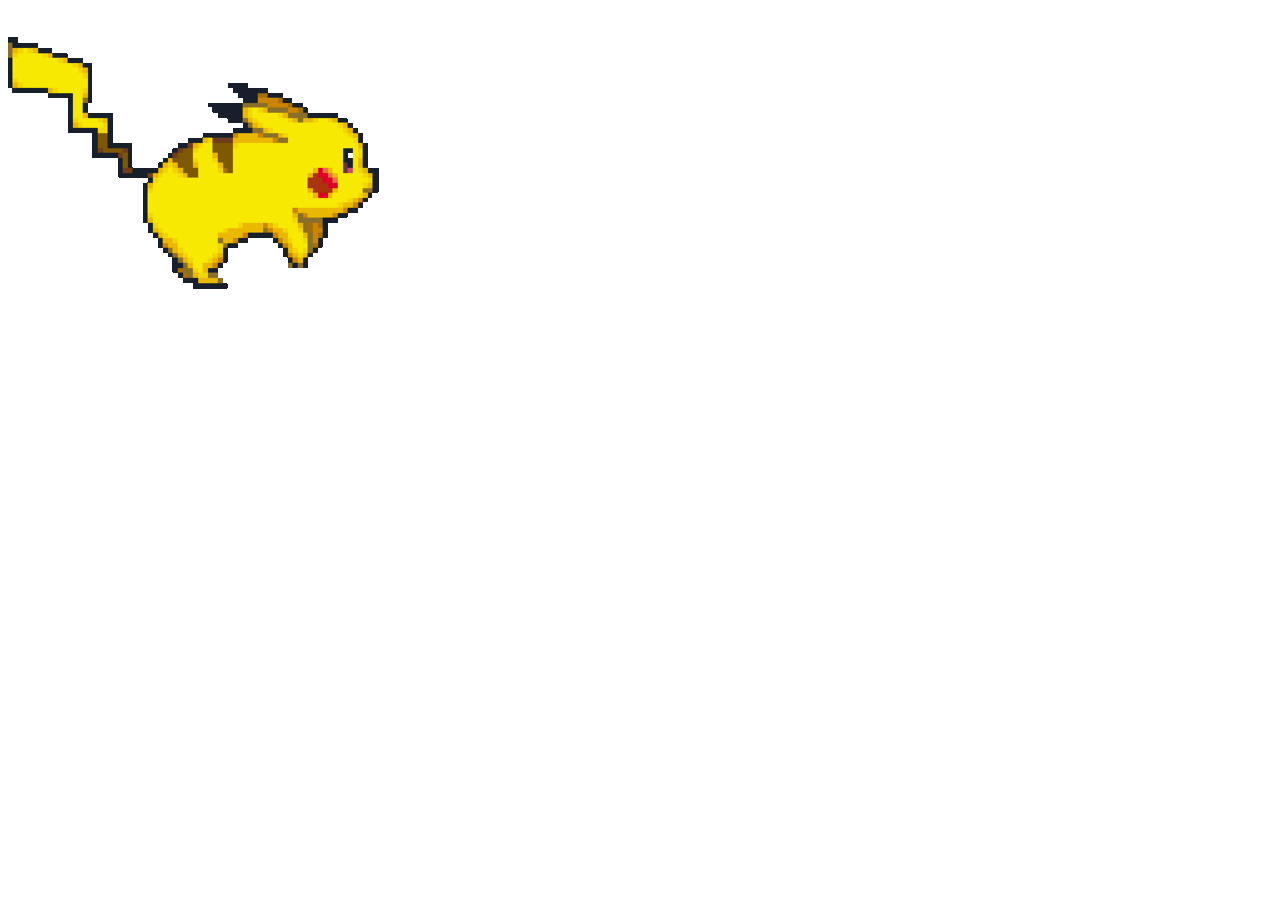
==== index.html @ 3c50f97e "stable" ====
<head>
	<title>Jeux 2d essai</title>
	<link rel="stylesheet" href="style.css">
</head>
<body>

	<audio loop>
		<source src="hotline-miami-2.mp3" type="audio/mpeg">
	</audio>

	<world>

		<ground>

			<mazars style="transition: transform 0.05s linear; transform: translateX(0vw);"><img id="mazaDisplay" src="assets/pika.gif" alt=""></mazars>
			
			<invader style="height: 100px; width: 100px; z-index: 99; background-color: red; position: absolute; transition: transform 0.05s linear; transform: translateX(100vw);"></invader>
			
			<invader style="height: 100px; width: 100px; z-index: 99; background-color: red; position: absolute; transition: transform 0.05s linear; transform: translateX(200vw);"></invader>
		
			<invader style="height: 100px; width: 100px; z-index: 99; background-color: red; position: absolute; transition: transform 0.05s linear; transform: translateX(300vw);"></invader>

			<div class="message" id="0" style="display:none;">
				Bienvenue chez les SCEP Invaders !<br> Nous sommes l’association digitale et vidéoludique d’ESCP Europe. Depuis 2014, nous organisons tournois et formations (coding, design) et collaborons avec des entreprises du digital.<br><br>SCEP Invaders se tourne vers l’avenir avec son nouveau projet!<br><br>  Press Enter to continue !
			</div>

			<div class="message" id="1" style="display:none">
				"Hacke ton futur" réunit étudiants et professionnels de l’industrie lors d’une journée de workshops pour découvrir les métiers du digital.<br><br> En équipes, étudiants et managers mènent ensemble un projet concret et progressent grâce aux compétences acquises à chaque atelier. Plus qu’un simple forum, son cadre informel et inclusif favorise une vraie rencontre entre étudiants et professionnels.<br><br> Press Enter to continue !
			</div>

			<div class="message" id="2" style="display:none">
				Nous prévoyons la réalisation de cet événement pour Mai 2018 et pour un budget total de 6000 euros.<br> Nous sommes déjà en contact avec 6 entreprises du digital et de l’e-sport. L’aventure ne fait que commencer !<br><br> Press Enter to continue !
			</div>
			
		</ground>	
	</world>
	<script src="mazars.js"></script>
</body>
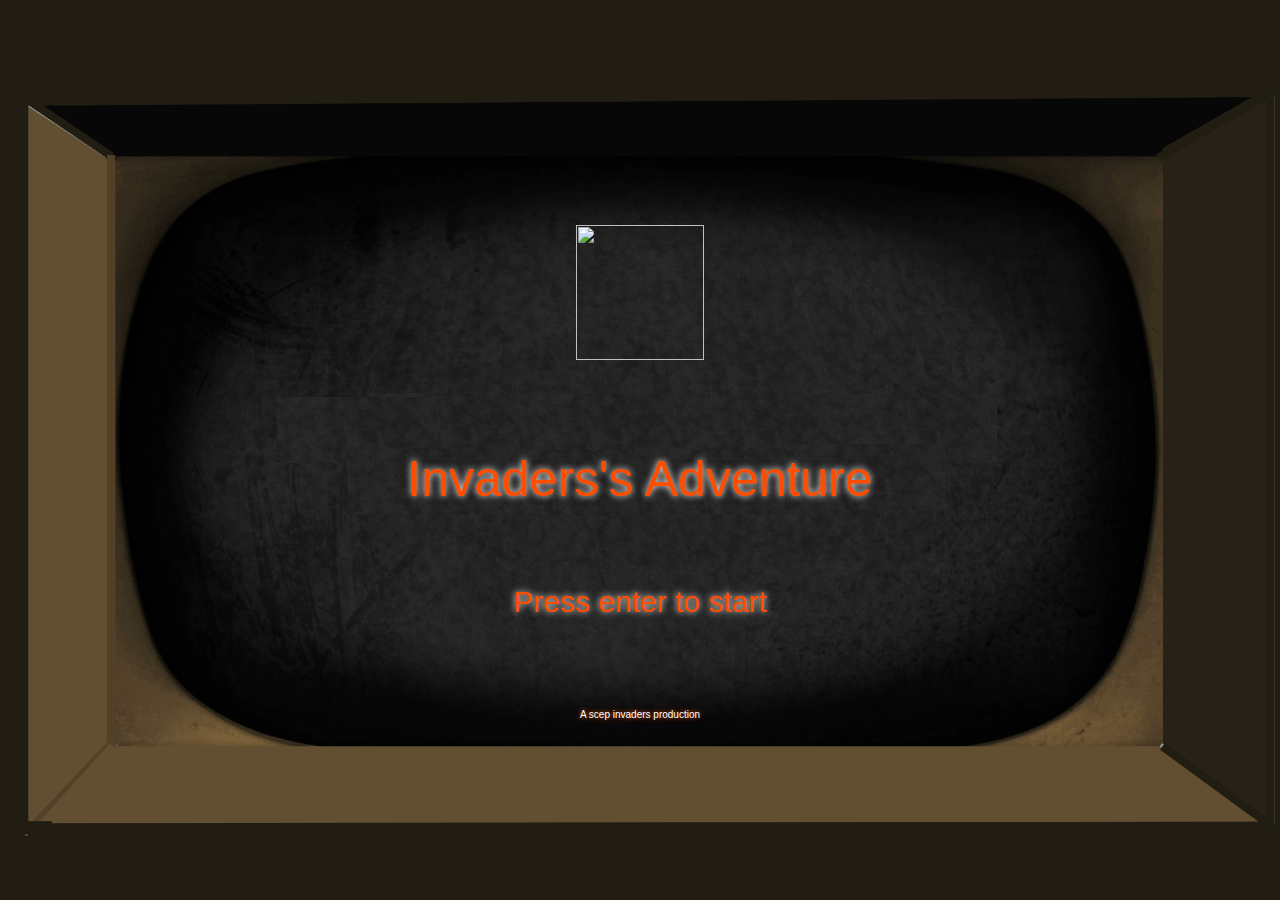
==== commit fd17aefd: "finalisation finale" ====
--- a/index.html
+++ b/index.html
@@ -4,36 +4,56 @@
 </head>
 <body>
 
-	<audio loop>
+	<audio loop autoplay="true">
 		<source src="hotline-miami-2.mp3" type="audio/mpeg">
 	</audio>
 
-	<world>
+	<firstScreen>
+		<div id="begin">
+			<img src="logopix.png">
+		</div>
+		<p id="title">Invaders's Adventure</p>
+		<p id="enterFirst"> Press <enter>enter</enter> to start </p>
+		<p id="copyright">A scep invaders production</p>		
+	</firstScreen>	
 
-		<ground>
 
-			<mazars style="transition: transform 0.05s linear; transform: translateX(0vw);"><img id="mazaDisplay" src="assets/pika.gif" alt=""></mazars>
+	<world style="display: none">
+	
+		<cadre></cadre>
+
+		<personnages>
+
+			<mazars style="transition: transform 0.05s linear; transform: translateX(10.5vw);"><img id="mazaDisplay" src="mazarsImmo.png" alt=""></mazars>
 			
-			<invader style="height: 100px; width: 100px; z-index: 99; background-color: red; position: absolute; transition: transform 0.05s linear; transform: translateX(100vw);"></invader>
+			<invader style="transition: transform 0.05s linear; transform: translateX(95vw);"><img id="invada0static" src="0gauche.png" alt=""></invader>
 			
-			<invader style="height: 100px; width: 100px; z-index: 99; background-color: red; position: absolute; transition: transform 0.05s linear; transform: translateX(200vw);"></invader>
+			<invader style=" transition: transform 0.05s linear; transform: translateX(150vw);"><img id="invada1static" src="1gauche.png" alt=""></invader>
 		
-			<invader style="height: 100px; width: 100px; z-index: 99; background-color: red; position: absolute; transition: transform 0.05s linear; transform: translateX(300vw);"></invader>
+			<invader style=" transition: transform 0.05s linear; transform: translateX(220vw);"><img id="invada2static" src="2gauche.png" alt=""></invader>
 
-			<div class="message" id="0" style="display:none;">
-				Bienvenue chez les SCEP Invaders !<br> Nous sommes l’association digitale et vidéoludique d’ESCP Europe. Depuis 2014, nous organisons tournois et formations (coding, design) et collaborons avec des entreprises du digital.<br><br>SCEP Invaders se tourne vers l’avenir avec son nouveau projet!<br><br>  Press Enter to continue !
-			</div>
+		</personnages>
 
-			<div class="message" id="1" style="display:none">
-				"Hacke ton futur" réunit étudiants et professionnels de l’industrie lors d’une journée de workshops pour découvrir les métiers du digital.<br><br> En équipes, étudiants et managers mènent ensemble un projet concret et progressent grâce aux compétences acquises à chaque atelier. Plus qu’un simple forum, son cadre informel et inclusif favorise une vraie rencontre entre étudiants et professionnels.<br><br> Press Enter to continue !
-			</div>
 
-			<div class="message" id="2" style="display:none">
-				Nous prévoyons la réalisation de cet événement pour Mai 2018 et pour un budget total de 6000 euros.<br> Nous sommes déjà en contact avec 6 entreprises du digital et de l’e-sport. L’aventure ne fait que commencer !<br><br> Press Enter to continue !
-			</div>
+		<div class="message" id="0" style="display:none;">
+			Bienvenue chez les <or>SCEP Invaders</or> !<br> Nous sommes l’association digitale et vidéoludique d’ESCP Europe. Depuis 2014, nous organisons tournois et formations (coding, design) et collaborons avec des entreprises du digital.<br><br>SCEP Invaders se tourne vers l’avenir avec <or>son nouveau projet</or>!<br><br>  Press <enter>Enter</enter> to continue !
+		</div>
+
+		<div class="message" id="1" style="display:none;">
+			<or>"Hacke ton futur"</or> réunit étudiants et professionnels de l’industrie lors d’une journée de workshops pour découvrir les <or>métiers du digital</or>.<br><br> En équipes, étudiants et managers mènent ensemble un projet concret et progressent grâce aux compétences acquises à chaque atelier. Plus qu’un simple forum, son cadre informel et inclusif favorise une vraie rencontre entre étudiants et professionnels.<br><br> Press <enter>Enter</enter> to continue !
+		</div>
+
+		<div class="message" id="2" style="display:none">
+			Nous prévoyons la réalisation de cet événement pour <or>Mai 2018</or> et pour un <or>budget total de 6000 euros</or>.<br> Nous sommes déjà en contact avec 6 entreprises du digital et de l’e-sport. L’aventure ne fait que commencer !<br><br> Press <enter>Enter</enter> to continue !
+		</div>
 			
-		</ground>	
 	</world>
+
+	<end style="display:none">
+		<div id='messageEnd'> Pour en savoir plus : <a href="annexe.pdf"> Cliquez ici ! </a> </div>
+	</end>		
+
+
 	<script src="mazars.js"></script>
 </body>
 	--- a/style.css
+++ b/style.css
@@ -0,0 +1,225 @@
+:root {
+	--vraiMarron : #6B3A04;
+	--orange : #FF4D00;
+	--nuitInvader : #291952;
+	--jauneInvader : #FFC200;
+}
+
+* {
+	margin: 0;
+	padding: 0;
+	box-sizing: border-box;
+}
+
+body {
+	width: 100vw;
+	height: 100vh;
+	position: absolute;
+	overflow: hidden;
+}
+
+or {
+	color: var(--orange);
+}
+
+enter {
+	position: relative;
+	animation-name: float; 
+	animation-duration: 1s;
+	animation-iteration-count: infinite;
+	animation-direction: alternate;
+}
+
+@keyframes float {
+    from {top: 0px;}
+    to {top: 6px;}
+}
+
+firstScreen {
+	background-color: var(--nuitInvader);
+	background-image: url("debut.png");
+	background-size: cover;
+	background-position: 50% 50%;
+	position: absolute;
+	top: 0;
+	z-index: 1000;
+	height: 100vh;
+	width: 100vw;
+}
+
+#begin {
+	position: absolute;
+	top: 25vh;
+	width: 100vw;
+	text-align: center;
+	animation-name: float2; 
+	animation-duration: 1s;
+	animation-iteration-count: infinite;
+	animation-direction: alternate;
+}
+
+@keyframes float2 {
+    from {top: 25vh;}
+    to {top: 26vh;}
+}
+
+#title {
+	position: absolute;
+	color: var(--orange);
+	font-size: 50px;
+	font-family: Arial;
+	text-align: center;
+	width: 100vw;
+	top: 50vh;
+	max-height: 10vh;
+	text-shadow: 0 0 7px white;
+}
+
+#enterFirst {
+	position: absolute;
+	color: var(--orange);
+	font-size: 30px;
+	font-family: Arial;
+	text-align: center;
+	width: 100vw;
+	top: 65vh;
+	text-shadow: 0 0 7px white;
+}
+
+#copyright {
+	position: absolute;
+	color: white;
+	font-size: 10px;
+	font-family: Helvetica;
+	text-align: right;
+	width: 70vw;
+	left: 15vw;
+	bottom: 20vh;
+	text-align: center;
+	text-shadow: 0 0 5px var(--orange);
+}
+
+
+.message {
+	position: absolute;
+	top: 40vh;
+	left: 30vw;
+	z-index: 199;
+	background-color: rgba(77, 51, 143, 0.8);
+	border-radius: 30px;
+	box-shadow: 0 0 8px #4D338F;
+	color: white;
+	font-family: Helvetica;
+	font-size: 14px;
+	line-height: 15px;
+	letter-spacing: 1px;
+	padding: 20px 12px 20px 12px;
+	text-align: justify;
+	width: 50vw;
+	height: auto;
+}
+.message::after {
+    content: "";
+    position: absolute;
+    top: 100%;
+    border-left: 20px solid transparent;
+    border-right: 20px solid transparent;
+    height: 30px;
+    border-top: 30px solid rgba(77, 51, 143, 0.8);
+    box-shadow: 0 0 8px #4D338F;
+    left: 70%;
+}
+
+cadre {
+	position: absolute;
+	top: 0;
+	height: 100vh;
+	width: 100vw;
+	z-index: 99;
+	background-image: url("cadre.png");
+	background-size: cover;
+	background-position: 50% 50%;
+}
+
+world {
+	background-color: skyblue;
+	background-image: url("fond.png");
+	background-size: cover;
+	background-position: 50% 50%;
+	position: absolute;
+	top: 0;
+	z-index: 100;
+	height: 100vh;
+	width: 100vw;
+}
+
+personnages {
+	position: absolute;
+	bottom: 20vh;
+	height: 15vh;
+	width: 100vw;
+	z-index: 0;
+}
+
+mazars, invader {
+	height: 15vh;
+	/*width: 10vw;*/
+	bottom: 0;
+	object-fit: cover;
+	position: absolute;
+}
+
+invader:last-of-type img {
+	height: 15vh;
+	width: auto;
+}
+
+mazars {
+	top: 15px;
+	z-index: 10;
+}
+
+invader {
+	z-index: 5;
+}
+
+img {
+	height: 15vh;
+	width: 10vw;
+}
+
+#messageEnd{
+	position: absolute;
+	color: var(--jauneInvader);
+	font-size: 50px;
+	font-family: Arial;
+	text-align: center;
+	width: 100vw;
+	top: 50vh;
+	max-height: 10vh;
+	text-shadow: 0 0 7px white;
+}
+#messageEnd a {
+	color: white;
+	padding-bottom: 10px;
+	border-bottom: 0px solid var(--orange);
+	transition: text-shadow 0.5s, border-bottom 0.5s;
+	text-decoration: none;
+}
+#messageEnd a:hover {
+	color: white;
+	text-shadow: 0 0 5px var(--orange);
+	border-bottom: 9px solid var(--orange);
+}
+
+end{
+	background-color: var(--nuitInvader);
+	background-image: url("cadre.png");
+	background-size: cover;
+	background-position: 50% 50%;
+	position: absolute;
+	top: 0;
+	z-index: 1000;
+	height: 100vh;
+	width: 100vw;
+}